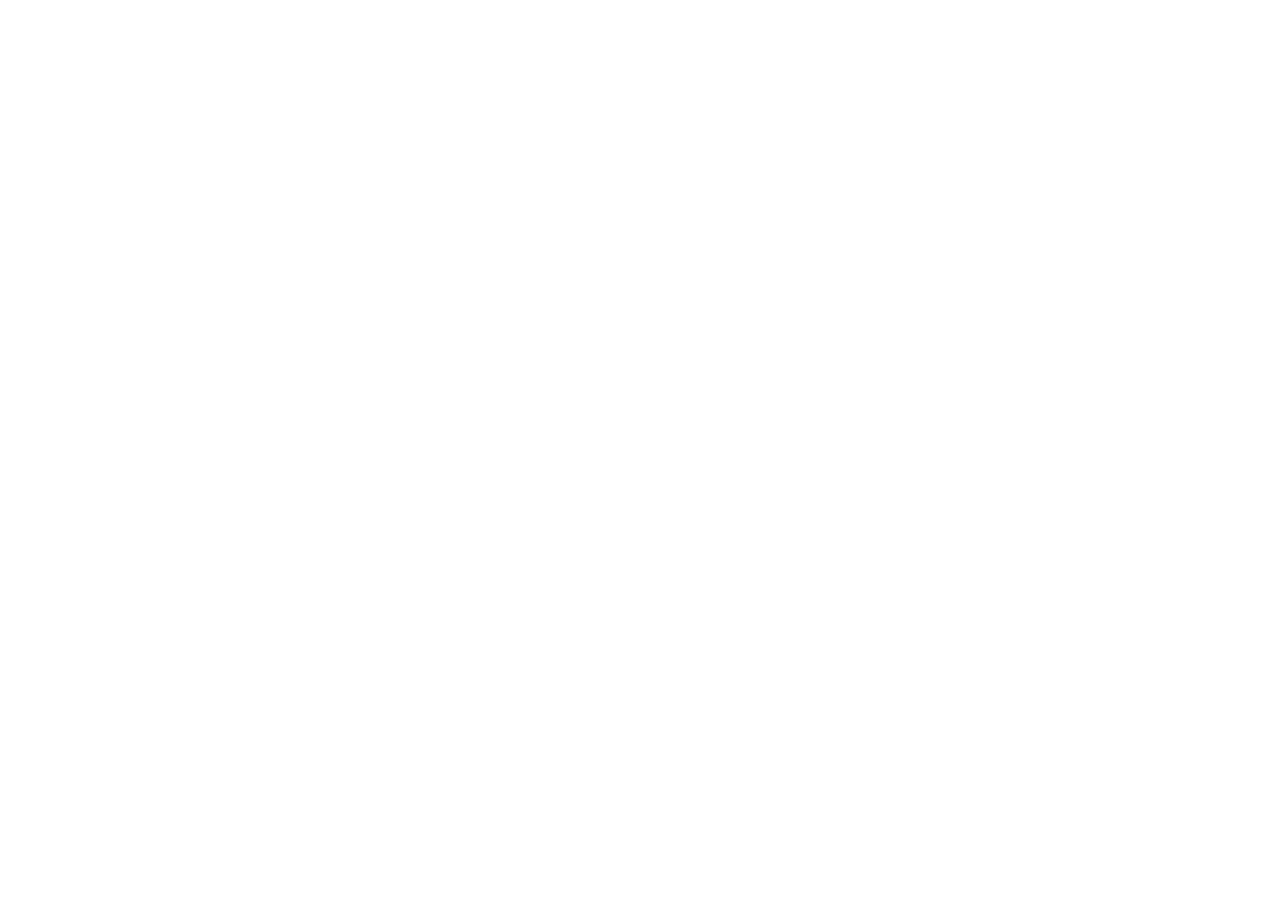
==== index.html @ 043098bc "title" ====
<!DOCTYPE html>
<html lang="en">
<head>
    <meta charset="UTF-8">
    <meta name="viewport" content="width=device-width, initial-scale=1.0">
    <title>javascript opgave 1</title>
</head>
<body>
    
</body>
</html>
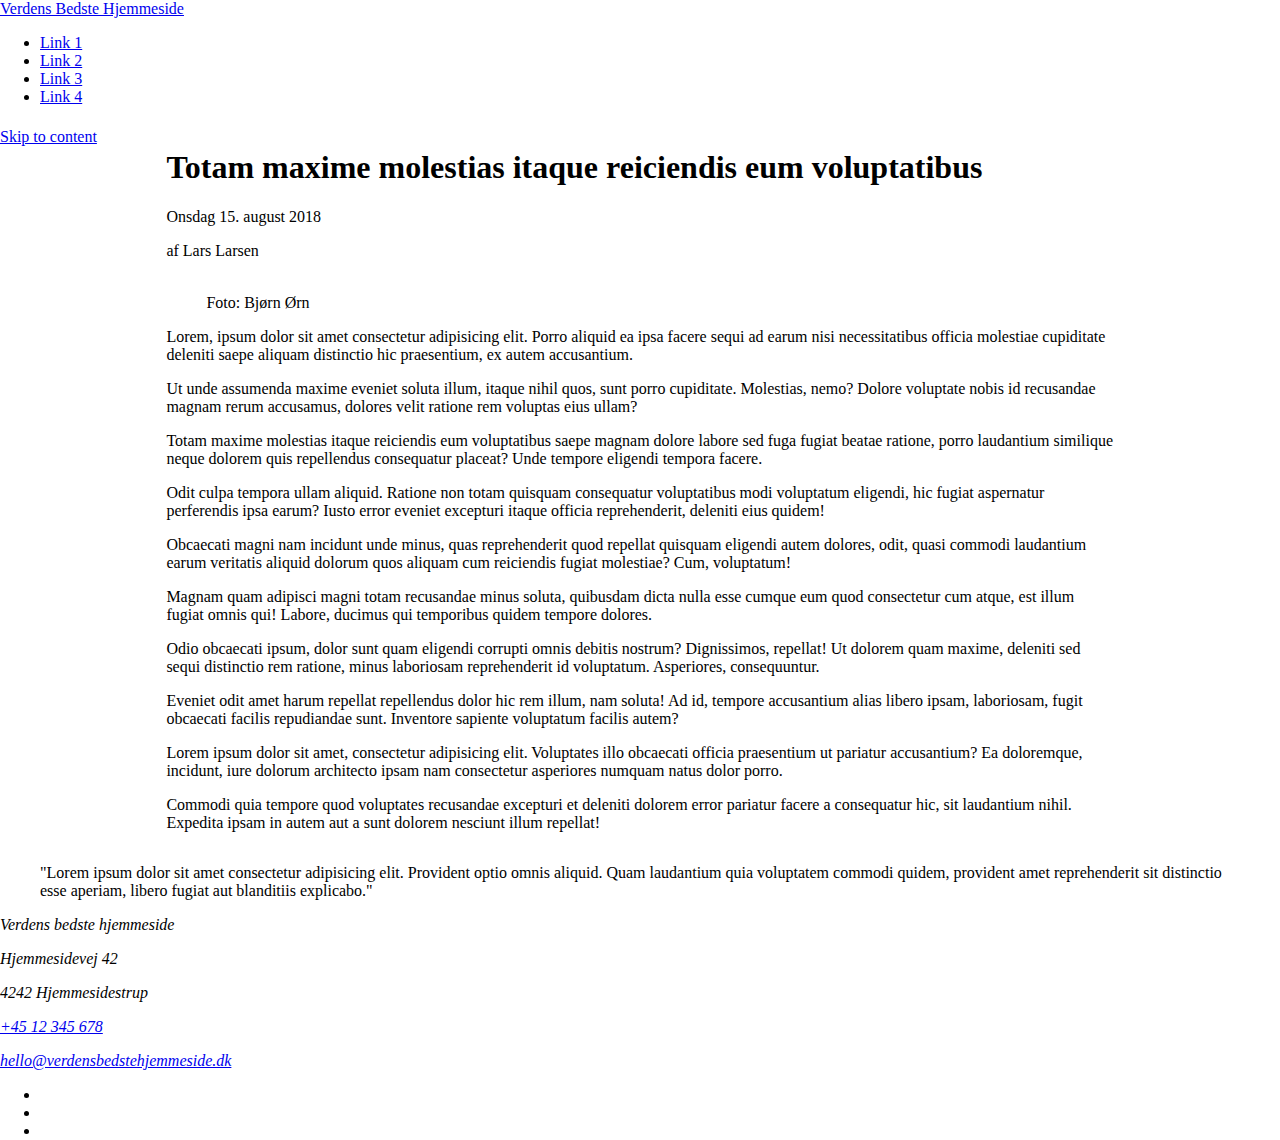
==== commit 6a2b842e: "css commit" ====
--- a/index.html
+++ b/index.html
@@ -4,8 +4,93 @@
     <meta charset="UTF-8">
     <meta name="viewport" content="width=device-width, initial-scale=1.0">
     <title>javascript opgave 1</title>
+    <link rel="stylesheet" href="style.css/style.css">
+    <script src="java.js" defer></script>
 </head>
 <body>
-    
+    <a href="#content" class="sr-hidden">Skip to content</a>
+	<header class="siteHeader">
+		<nav role="navigation">
+			<a href="./" class="siteBrand">Verdens Bedste Hjemmeside</a>
+			<ul class="primaryNavigation">
+				<li class="primaryNavigation__navigationItem"><a href="#!">Link 1</a></li>
+				<li class="primaryNavigation__navigationItem"><a href="#!">Link 2</a></li>
+				<li class="primaryNavigation__navigationItem"><a href="#!">Link 3</a></li>
+				<li class="primaryNavigation__navigationItem"><a href="#!">Link 4</a></li>
+			</ul>
+		</nav>
+	</header>
+
+	<main role="main">
+		<article role="document">
+			<h1 class="article__heading">Totam maxime molestias itaque reiciendis eum voluptatibus</h1>
+			<time datetime="2018-08-15">Onsdag 15. august 2018</time>
+			<p class="article__byline">af Lars Larsen</p>
+
+			<figure class="article__img--big">
+				<img src="http://placekitten.com/1800/1600" alt="">
+				<figcaption>Foto: Bjørn Ørn</figcaption>
+			</figure>
+
+			<p>Lorem, ipsum dolor sit amet consectetur adipisicing elit. Porro aliquid
+				ea ipsa facere sequi ad earum nisi necessitatibus officia molestiae cupiditate
+				deleniti saepe aliquam distinctio hic praesentium, ex autem accusantium.</p>
+			<p>Ut unde assumenda maxime eveniet soluta illum, itaque nihil quos, sunt porro
+				cupiditate. Molestias, nemo? Dolore voluptate nobis id recusandae magnam rerum
+				accusamus, dolores velit ratione rem voluptas eius ullam?</p>
+			<p>Totam maxime molestias itaque reiciendis eum voluptatibus saepe magnam dolore
+				labore sed fuga fugiat beatae ratione, porro laudantium similique neque dolorem
+				quis repellendus consequatur placeat? Unde tempore eligendi tempora facere.</p>
+			<p>Odit culpa tempora ullam aliquid. Ratione non totam quisquam consequatur
+				voluptatibus modi voluptatum eligendi, hic fugiat aspernatur perferendis
+				ipsa earum? Iusto error eveniet excepturi itaque officia reprehenderit,
+				deleniti eius quidem!</p>
+			<p>Obcaecati magni nam incidunt unde minus, quas reprehenderit quod repellat
+				quisquam eligendi autem dolores, odit, quasi commodi laudantium earum veritatis
+				aliquid dolorum quos aliquam cum reiciendis fugiat molestiae? Cum, voluptatum!</p>
+			<p>Magnam quam adipisci magni totam recusandae minus soluta, quibusdam dicta nulla
+				esse cumque eum quod consectetur cum atque, est illum fugiat omnis qui! Labore,
+				ducimus qui temporibus quidem tempore dolores.</p>
+			<p>Odio obcaecati ipsum, dolor sunt quam eligendi corrupti omnis debitis nostrum?
+				Dignissimos, repellat! Ut dolorem quam maxime, deleniti sed sequi distinctio
+				rem ratione, minus laboriosam reprehenderit id voluptatum. Asperiores, consequuntur.</p>
+			<p>Eveniet odit amet harum repellat repellendus dolor hic rem illum, nam soluta!
+				Ad id, tempore accusantium alias libero ipsam, laboriosam, fugit obcaecati facilis
+				repudiandae sunt. Inventore sapiente voluptatum facilis autem?</p>
+			<p>Lorem ipsum dolor sit amet, consectetur adipisicing elit. Voluptates illo obcaecati
+				officia praesentium ut pariatur accusantium? Ea doloremque, incidunt, iure dolorum
+				architecto ipsam nam consectetur asperiores numquam natus dolor porro.</p>
+			<p>Commodi quia tempore quod voluptates recusandae excepturi et deleniti dolorem error
+				pariatur facere a consequatur hic, sit laudantium nihil. Expedita ipsam in autem aut
+				a sunt dolorem nesciunt illum repellat!</p>
+		</article>
+	</main>
+
+	<footer class="siteFooter" role="contentinfo">
+		<section class="siteFooter__section siteFooter__quote">
+			<blockquote>"Lorem ipsum dolor sit amet consectetur adipisicing elit. Provident optio
+				omnis aliquid. Quam laudantium quia voluptatem commodi quidem, provident amet
+				reprehenderit sit	distinctio esse aperiam, libero fugiat aut blanditiis
+				explicabo."</blockquote>
+		</section>
+
+		<section class="siteFooter__section siteFooter__contact">
+			<address>
+				<p>Verdens bedste hjemmeside</p>
+				<p>Hjemmesidevej 42</p>
+				<p>4242 Hjemmesidestrup</p>
+				<p><a href="callto:004512345678">+45 12 345 678</a></p>
+				<p><a href="mailto:hello@verdensbedstehjemmeside.dk">hello@verdensbedstehjemmeside.dk</a></p>
+			</address>
+		</section>
+
+		<section class="siteFooter__section siteFooter__some">
+			<ul>
+				<li><i class="icon-facebook-squared"></i></li>
+				<li><i class="icon-twitter-squared"></i></li>
+				<li><i class="icon-instagram"></i></li>
+			</ul>
+		</section>
+	</footer>
 </body>
 </html>--- a/style.css/style.css
+++ b/style.css/style.css
@@ -0,0 +1,6 @@
+@import 'variables.css';
+@import 'some.css';
+@import 'layout.css';
+@import 'atoms.css';
+@import 'molecules.css';
+@import 'organisms.css';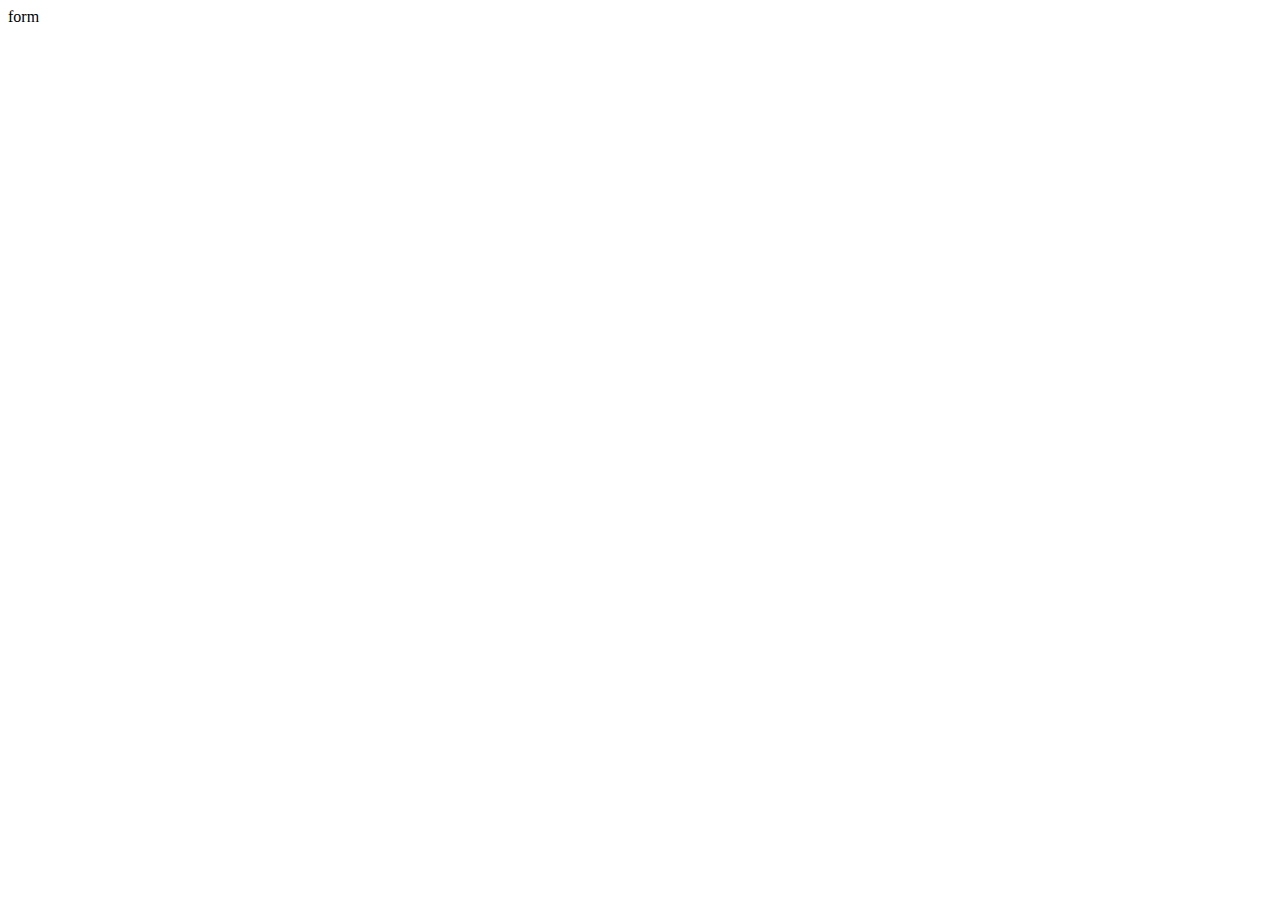
==== commit df7b4d38: "movies" ====
--- a/index.html
+++ b/index.html
@@ -1,96 +1,12 @@
 <!DOCTYPE html>
 <html lang="en">
 <head>
-    <meta charset="UTF-8">
-    <meta name="viewport" content="width=device-width, initial-scale=1.0">
-    <title>javascript opgave 1</title>
-    <link rel="stylesheet" href="style.css/style.css">
-    <script src="java.js" defer></script>
+	<meta charset="UTF-8">
+	<meta name="viewport" content="width=device-width, initial-scale=1.0">
+	<title>Document</title>
+	<script src="java.js" defer></script>
 </head>
 <body>
-    <a href="#content" class="sr-hidden">Skip to content</a>
-	<header class="siteHeader">
-		<nav role="navigation">
-			<a href="./" class="siteBrand">Verdens Bedste Hjemmeside</a>
-			<ul class="primaryNavigation">
-				<li class="primaryNavigation__navigationItem"><a href="#!">Link 1</a></li>
-				<li class="primaryNavigation__navigationItem"><a href="#!">Link 2</a></li>
-				<li class="primaryNavigation__navigationItem"><a href="#!">Link 3</a></li>
-				<li class="primaryNavigation__navigationItem"><a href="#!">Link 4</a></li>
-			</ul>
-		</nav>
-	</header>
-
-	<main role="main">
-		<article role="document">
-			<h1 class="article__heading">Totam maxime molestias itaque reiciendis eum voluptatibus</h1>
-			<time datetime="2018-08-15">Onsdag 15. august 2018</time>
-			<p class="article__byline">af Lars Larsen</p>
-
-			<figure class="article__img--big">
-				<img src="http://placekitten.com/1800/1600" alt="">
-				<figcaption>Foto: Bjørn Ørn</figcaption>
-			</figure>
-
-			<p>Lorem, ipsum dolor sit amet consectetur adipisicing elit. Porro aliquid
-				ea ipsa facere sequi ad earum nisi necessitatibus officia molestiae cupiditate
-				deleniti saepe aliquam distinctio hic praesentium, ex autem accusantium.</p>
-			<p>Ut unde assumenda maxime eveniet soluta illum, itaque nihil quos, sunt porro
-				cupiditate. Molestias, nemo? Dolore voluptate nobis id recusandae magnam rerum
-				accusamus, dolores velit ratione rem voluptas eius ullam?</p>
-			<p>Totam maxime molestias itaque reiciendis eum voluptatibus saepe magnam dolore
-				labore sed fuga fugiat beatae ratione, porro laudantium similique neque dolorem
-				quis repellendus consequatur placeat? Unde tempore eligendi tempora facere.</p>
-			<p>Odit culpa tempora ullam aliquid. Ratione non totam quisquam consequatur
-				voluptatibus modi voluptatum eligendi, hic fugiat aspernatur perferendis
-				ipsa earum? Iusto error eveniet excepturi itaque officia reprehenderit,
-				deleniti eius quidem!</p>
-			<p>Obcaecati magni nam incidunt unde minus, quas reprehenderit quod repellat
-				quisquam eligendi autem dolores, odit, quasi commodi laudantium earum veritatis
-				aliquid dolorum quos aliquam cum reiciendis fugiat molestiae? Cum, voluptatum!</p>
-			<p>Magnam quam adipisci magni totam recusandae minus soluta, quibusdam dicta nulla
-				esse cumque eum quod consectetur cum atque, est illum fugiat omnis qui! Labore,
-				ducimus qui temporibus quidem tempore dolores.</p>
-			<p>Odio obcaecati ipsum, dolor sunt quam eligendi corrupti omnis debitis nostrum?
-				Dignissimos, repellat! Ut dolorem quam maxime, deleniti sed sequi distinctio
-				rem ratione, minus laboriosam reprehenderit id voluptatum. Asperiores, consequuntur.</p>
-			<p>Eveniet odit amet harum repellat repellendus dolor hic rem illum, nam soluta!
-				Ad id, tempore accusantium alias libero ipsam, laboriosam, fugit obcaecati facilis
-				repudiandae sunt. Inventore sapiente voluptatum facilis autem?</p>
-			<p>Lorem ipsum dolor sit amet, consectetur adipisicing elit. Voluptates illo obcaecati
-				officia praesentium ut pariatur accusantium? Ea doloremque, incidunt, iure dolorum
-				architecto ipsam nam consectetur asperiores numquam natus dolor porro.</p>
-			<p>Commodi quia tempore quod voluptates recusandae excepturi et deleniti dolorem error
-				pariatur facere a consequatur hic, sit laudantium nihil. Expedita ipsam in autem aut
-				a sunt dolorem nesciunt illum repellat!</p>
-		</article>
-	</main>
-
-	<footer class="siteFooter" role="contentinfo">
-		<section class="siteFooter__section siteFooter__quote">
-			<blockquote>"Lorem ipsum dolor sit amet consectetur adipisicing elit. Provident optio
-				omnis aliquid. Quam laudantium quia voluptatem commodi quidem, provident amet
-				reprehenderit sit	distinctio esse aperiam, libero fugiat aut blanditiis
-				explicabo."</blockquote>
-		</section>
-
-		<section class="siteFooter__section siteFooter__contact">
-			<address>
-				<p>Verdens bedste hjemmeside</p>
-				<p>Hjemmesidevej 42</p>
-				<p>4242 Hjemmesidestrup</p>
-				<p><a href="callto:004512345678">+45 12 345 678</a></p>
-				<p><a href="mailto:hello@verdensbedstehjemmeside.dk">hello@verdensbedstehjemmeside.dk</a></p>
-			</address>
-		</section>
-
-		<section class="siteFooter__section siteFooter__some">
-			<ul>
-				<li><i class="icon-facebook-squared"></i></li>
-				<li><i class="icon-twitter-squared"></i></li>
-				<li><i class="icon-instagram"></i></li>
-			</ul>
-		</section>
-	</footer>
+	form
 </body>
 </html>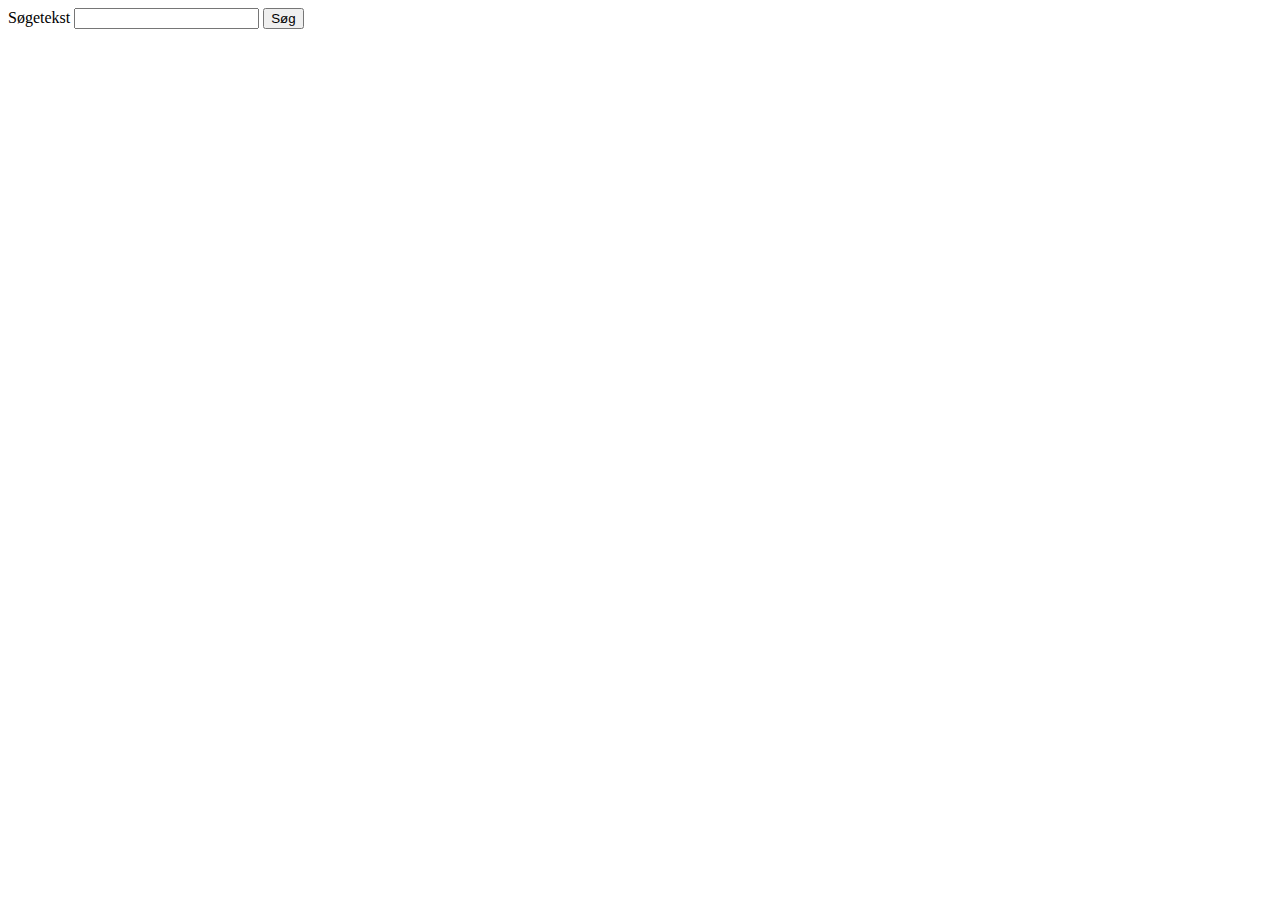
==== commit 3e3860a1: "form commit" ====
--- a/index.html
+++ b/index.html
@@ -3,10 +3,17 @@
 <head>
 	<meta charset="UTF-8">
 	<meta name="viewport" content="width=device-width, initial-scale=1.0">
-	<title>Document</title>
+	<title>My movie DB</title>
 	<script src="java.js" defer></script>
 </head>
 <body>
-	form
+   <form class="searchForm">
+	<label>
+		Søgetekst
+		<input type="search" name="search" class="searchForm__input">
+	</label>
+
+	<button type="submit">Søg</button>
+   </form>
 </body>
 </html>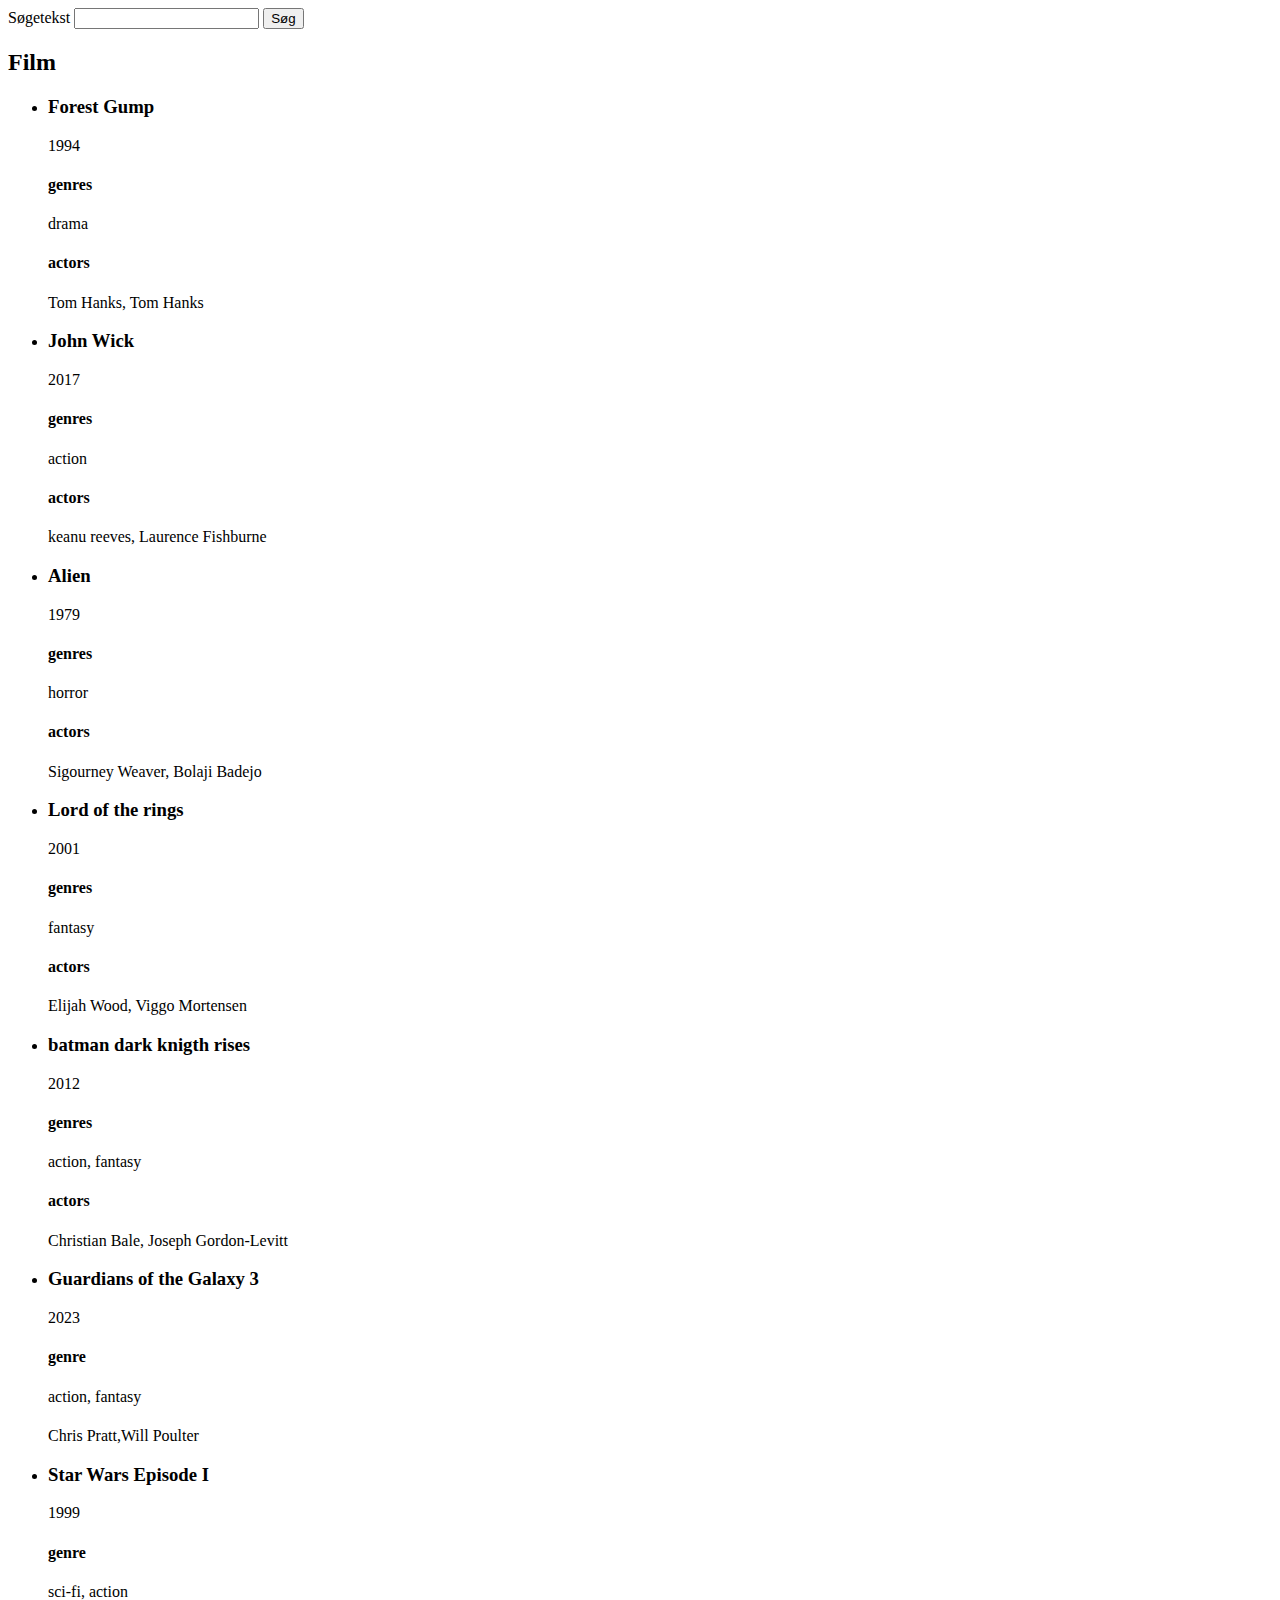
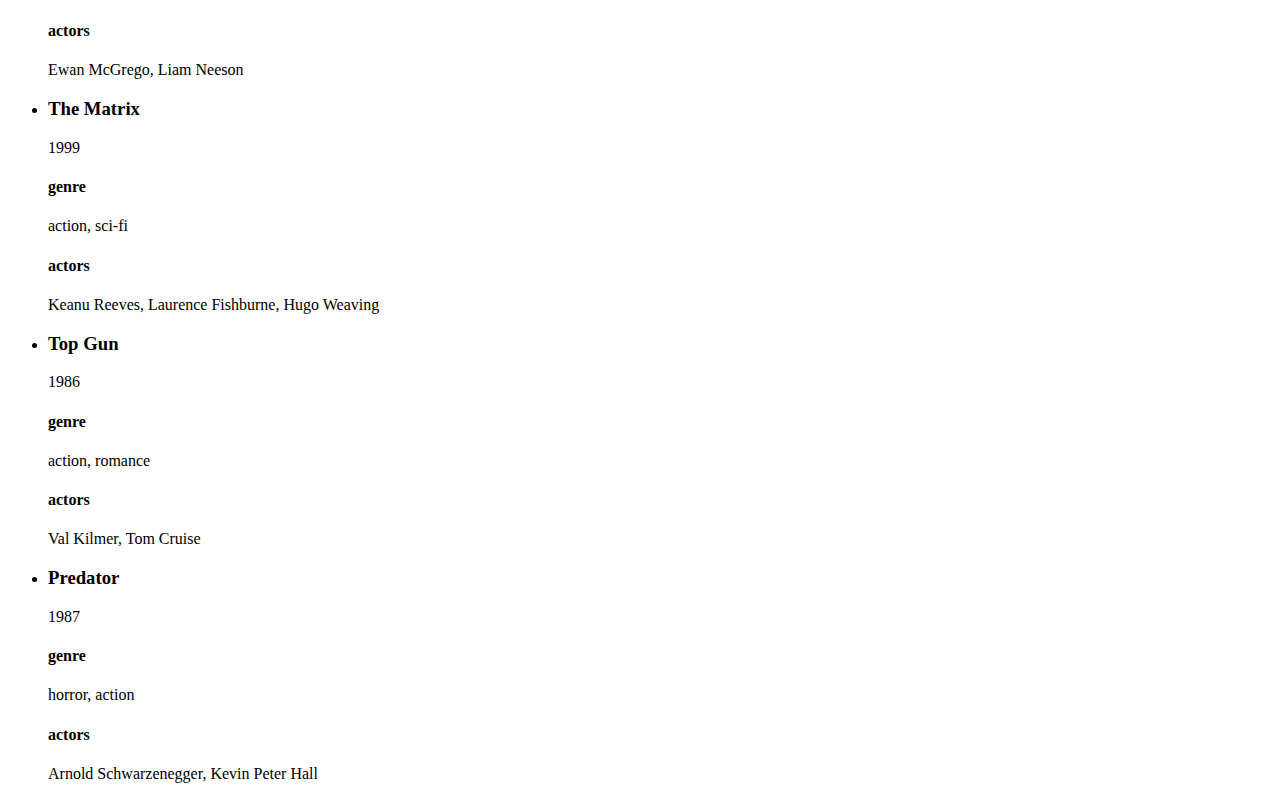
==== commit aef57b8f: "html film commit" ====
--- a/index.html
+++ b/index.html
@@ -4,7 +4,6 @@
 	<meta charset="UTF-8">
 	<meta name="viewport" content="width=device-width, initial-scale=1.0">
 	<title>My movie DB</title>
-	<script src="java.js" defer></script>
 </head>
 <body>
    <form class="searchForm">
@@ -15,5 +14,96 @@
 
 	<button type="submit">Søg</button>
    </form>
+
+   <main>
+	<section>
+		<h2>Film</h2>
+		<ul>
+			<li>
+				<h3>Forest Gump</h3>
+				<span>1994</span>
+				<h4> genres</h4>
+				<span>drama</span>
+				<h4>actors</h4>
+				<span>Tom Hanks, Tom Hanks</span>
+			</li>
+	    
+			<li>
+				<h3>John Wick</h3>
+				<span>2017</span>
+				<h4>genres</h4>
+				<span>action</span>
+				<h4>actors</h4>
+				<span>keanu reeves, Laurence Fishburne</span>
+			</li>
+			<li>
+				<h3>Alien</h3>
+				<span>1979</span>
+				<h4>genres</h4>
+				<span>horror</span>
+				<h4>actors</h4>
+				<span>Sigourney Weaver, Bolaji Badejo</span>
+			</li>
+			<li>
+				<h3>Lord of the rings</h3>
+				<span>2001</span>
+				<h4>genres</h4>
+				<span>fantasy</span>
+				<h4>actors</h4>
+				<span>Elijah Wood, Viggo Mortensen</span>
+			</li>
+			<li>
+				<h3>batman dark knigth rises</h3>
+				<span>2012</span>
+				<h4>genres</h4>
+				<span>action, fantasy</span>
+				<h4>actors</h4>
+				<span>Christian Bale, Joseph Gordon-Levitt</span>
+			</li>
+			<li>
+				<h3>Guardians of the Galaxy 3</h3>
+				<span>2023</span>
+				<h4>genre</h4>
+				<span>action, fantasy</span>
+				<h4></h4>
+				<span>Chris Pratt,Will Poulter</span>
+			</li>
+			<li>
+				<h3>Star Wars Episode I</h3>
+				<span>1999</span>
+				<h4>genre</h4>
+				<span>sci-fi, action</span>
+				<h4>actors</h4>
+				<span>Ewan McGrego, Liam Neeson</span>
+			</li>
+			<li>
+				<h3>The Matrix</h3>
+				<span>1999</span>
+				<h4>genre</h4>
+				<span>action, sci-fi</span>
+				<h4>actors</h4>
+				<span>Keanu Reeves, Laurence Fishburne, Hugo Weaving</span>
+			</li>
+			<li>
+				<h3>Top Gun</h3>
+				<span> 1986</span>
+				<h4>genre</h4>
+				<span>action, romance</span>
+				<h4>actors</h4>
+				<span>Val Kilmer, Tom Cruise</span>
+			</li>
+			<li>
+				<h3>Predator</h3>
+				<span>1987</span>
+				<h4>genre</h4>
+				<span>horror, action</span>
+				<h4>actors</h4>
+				<span>Arnold Schwarzenegger, Kevin Peter Hall</span>
+			</li>
+		</ul>
+	</section>
+   </main>
+
+ <script src="java.js" defer></script>
 </body>
 </html>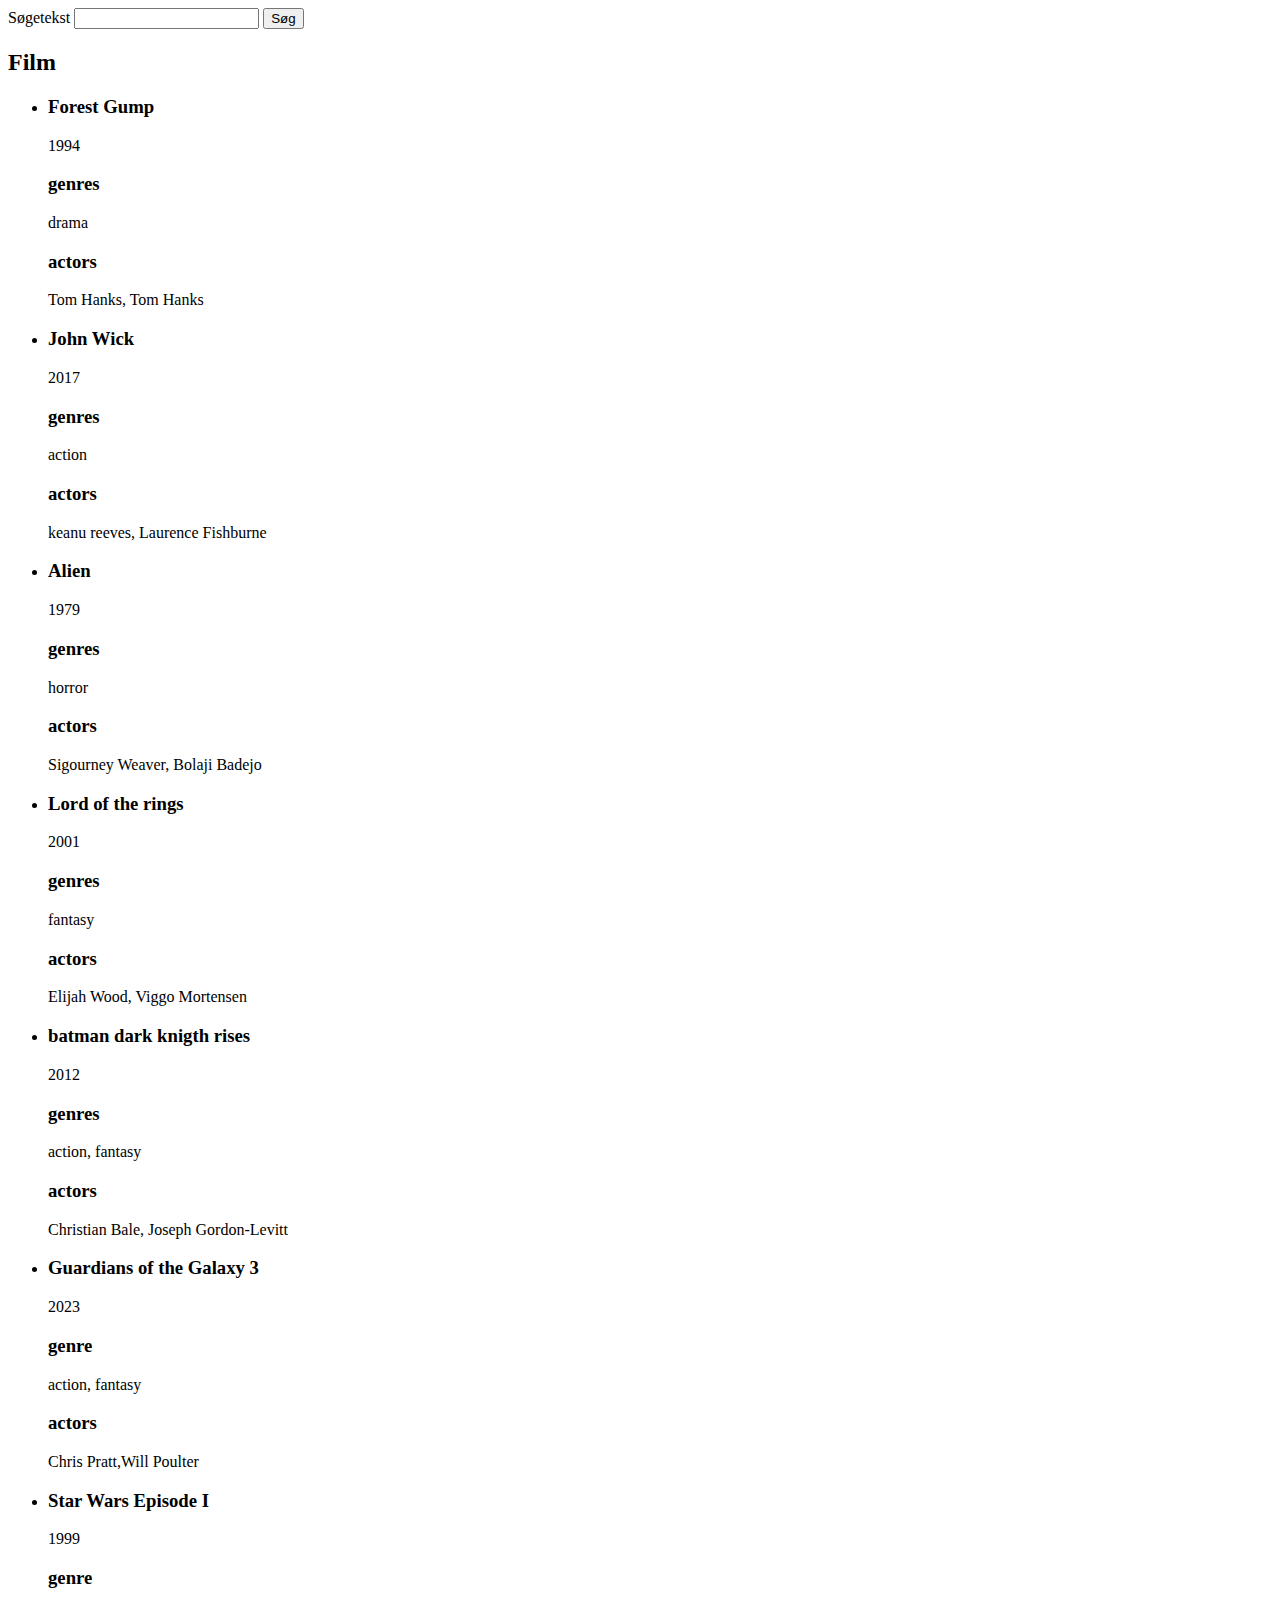
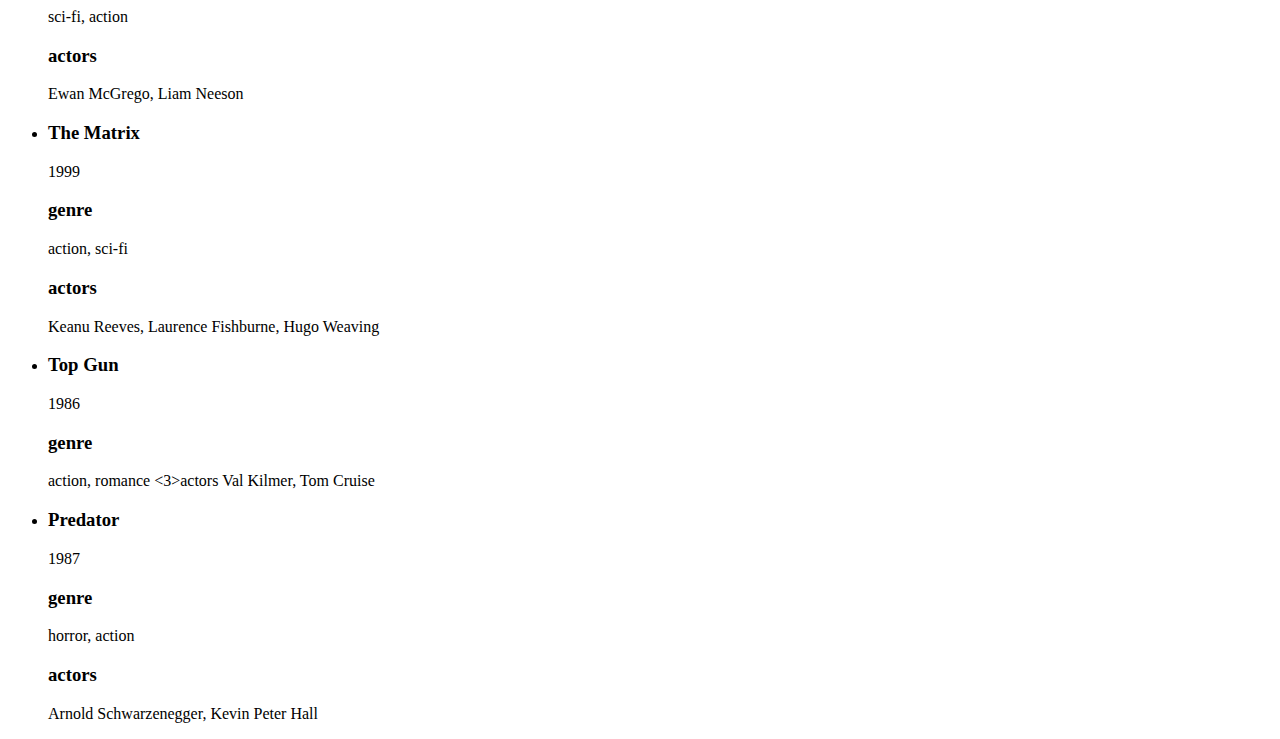
==== commit ad66f81f: "mere javascript" ====
--- a/index.html
+++ b/index.html
@@ -18,88 +18,89 @@
    <main>
 	<section>
 		<h2>Film</h2>
-		<ul>
+		<ul class="movieResults">
 			<li>
 				<h3>Forest Gump</h3>
 				<span>1994</span>
-				<h4> genres</h4>
+				<h3> genres</h3>
 				<span>drama</span>
-				<h4>actors</h4>
+				<h3>actors</h3>
 				<span>Tom Hanks, Tom Hanks</span>
 			</li>
 	    
 			<li>
 				<h3>John Wick</h3>
 				<span>2017</span>
-				<h4>genres</h4>
+				<h3>genres</h3>
 				<span>action</span>
-				<h4>actors</h4>
+				<h3>actors</h3>
 				<span>keanu reeves, Laurence Fishburne</span>
 			</li>
 			<li>
 				<h3>Alien</h3>
 				<span>1979</span>
-				<h4>genres</h4>
+				<h3>genres</h3>
 				<span>horror</span>
-				<h4>actors</h4>
+				<h3>actors</h3>
 				<span>Sigourney Weaver, Bolaji Badejo</span>
 			</li>
 			<li>
 				<h3>Lord of the rings</h3>
 				<span>2001</span>
-				<h4>genres</h4>
+				<h3>genres</h3>
 				<span>fantasy</span>
-				<h4>actors</h4>
+				<h3>actors</h3>
 				<span>Elijah Wood, Viggo Mortensen</span>
 			</li>
 			<li>
 				<h3>batman dark knigth rises</h3>
 				<span>2012</span>
-				<h4>genres</h4>
+				<h3>genres</h3>
 				<span>action, fantasy</span>
-				<h4>actors</h4>
+				<h3>actors</h3>
 				<span>Christian Bale, Joseph Gordon-Levitt</span>
 			</li>
 			<li>
 				<h3>Guardians of the Galaxy 3</h3>
 				<span>2023</span>
-				<h4>genre</h4>
+				<h3>genre</h3>
 				<span>action, fantasy</span>
-				<h4></h4>
+				<h3>actors</h3>
 				<span>Chris Pratt,Will Poulter</span>
 			</li>
 			<li>
 				<h3>Star Wars Episode I</h3>
 				<span>1999</span>
-				<h4>genre</h4>
+				<h3>genre</h3>
 				<span>sci-fi, action</span>
-				<h4>actors</h4>
+				<h3>actors</h3>
 				<span>Ewan McGrego, Liam Neeson</span>
 			</li>
 			<li>
 				<h3>The Matrix</h3>
 				<span>1999</span>
-				<h4>genre</h4>
+				<h3>genre</h3>
 				<span>action, sci-fi</span>
-				<h4>actors</h4>
+				<h3>actors</h3>
 				<span>Keanu Reeves, Laurence Fishburne, Hugo Weaving</span>
 			</li>
 			<li>
 				<h3>Top Gun</h3>
 				<span> 1986</span>
-				<h4>genre</h4>
+				<h3>genre</h3>
 				<span>action, romance</span>
-				<h4>actors</h4>
+				<3>actors</h3>
 				<span>Val Kilmer, Tom Cruise</span>
 			</li>
 			<li>
 				<h3>Predator</h3>
 				<span>1987</span>
-				<h4>genre</h4>
+				<h3>genre</h3>
 				<span>horror, action</span>
-				<h4>actors</h4>
+				<h3>actors</h3>
 				<span>Arnold Schwarzenegger, Kevin Peter Hall</span>
 			</li>
+
 		</ul>
 	</section>
    </main>
